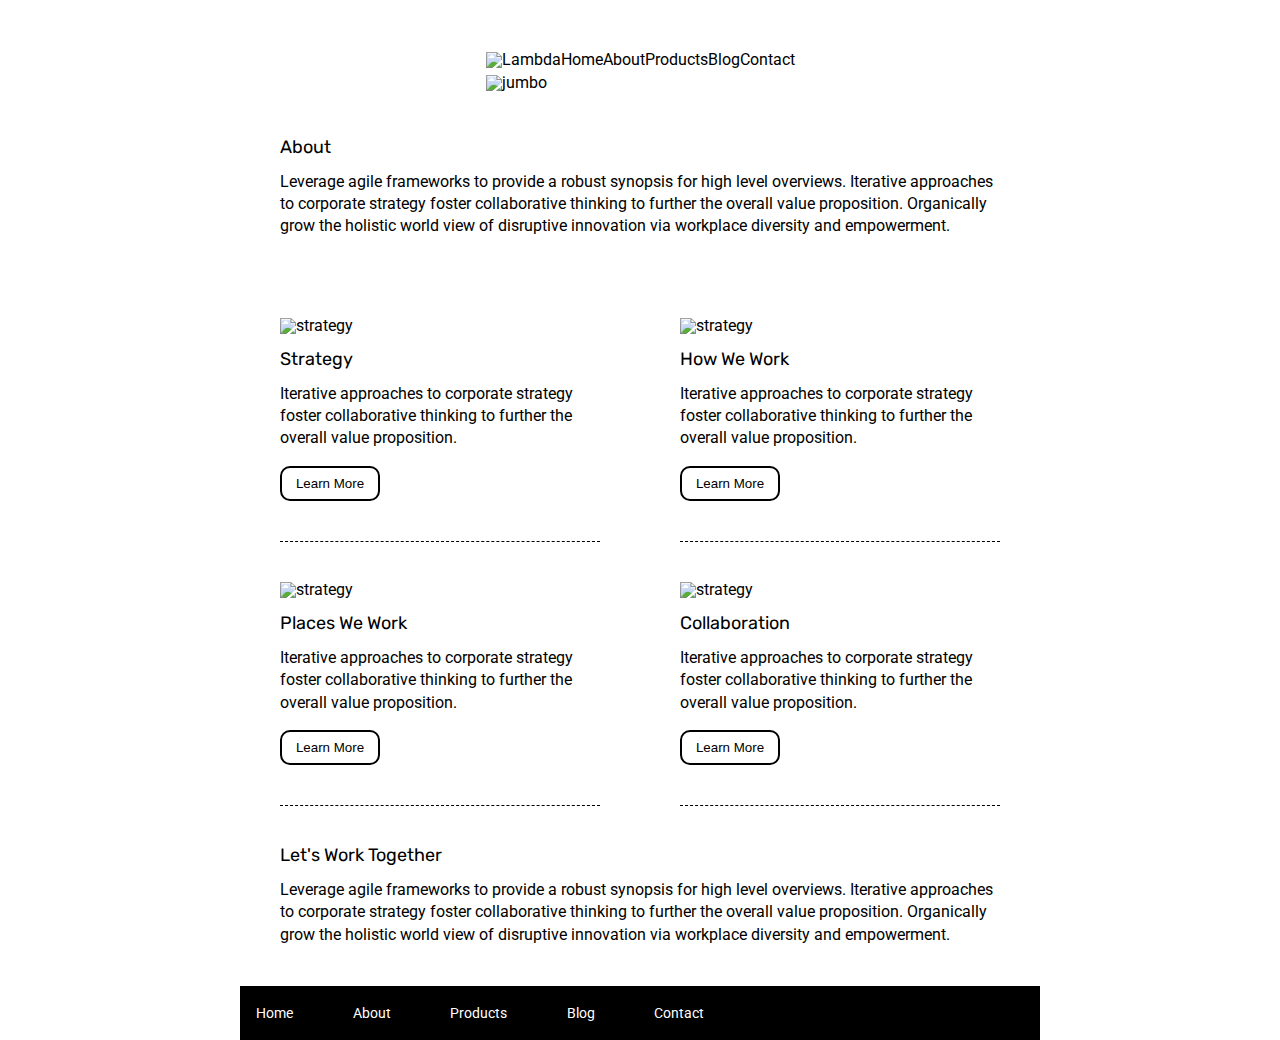
==== about.html @ fbf15ac4 "MVP ready" ====
<!doctype html>

<html lang="en">
<head>
  <meta charset="utf-8">

  <title>Sprint Challenge - About</title>

  <link href="https://fonts.googleapis.com/css?family=Roboto|Rubik" rel="stylesheet">
  <link rel="stylesheet" href="css/index.css">

</head>

<body>
  <div class="container about-page">
    <header>
        <nav>
            <a href="/index.html"><img src="/img/lambda-black.png" alt="Lambda"></a>
            <a href="/index.html">Home</a>
            <a href="/about.html">About</a>
            <a href="#">Products</a>
            <a href="#">Blog</a>
            <a href="#">Contact</a>
        </nav>
        <img src="/img/jumbo-about.png" alt="jumbo">
      </header>
        <div class="about-page-full">
          <h2>About</h2>
          <p>Leverage agile frameworks to provide a robust synopsis for high level overviews. Iterative approaches to corporate strategy foster collaborative thinking to further the overall value proposition. Organically grow the holistic world view of disruptive innovation via workplace diversity and empowerment.</p>
        </div>
        <div class="flex-column">
          <img src="img/about-plan.png" alt="strategy">
          <h2>Strategy</h2>
          <p>
            Iterative approaches to corporate strategy foster collaborative thinking to further the overall value proposition.
          </p>
          <button>
            Learn More
          </button>
        </div>
        <div class="flex-column">
          <img src="img/about-working.png" alt="strategy">
          <h2>How We Work</h2>
          <p>Iterative approaches to corporate strategy foster collaborative thinking to further the overall value proposition.</p>
          <button>Learn More</button>
        </div>
        <div class="flex-column">
          <img src="img/about-office.png" alt="strategy">
          <h2>Places We Work</h2>
          <p>Iterative approaches to corporate strategy foster collaborative thinking to further the overall value proposition.</p>
          <button>Learn More</button>
        </div>
        <div class="flex-column">
          <img src="img/about-meeting.png" alt="strategy">
          <h2>Collaboration</h2>
          <p>Iterative approaches to corporate strategy foster collaborative thinking to further the overall value proposition.</p>
          <button>Learn More</button>
        </div>
        <div class="about-page-full">
          <h2>Let's Work Together</h2>
          <p>Leverage agile frameworks to provide a robust synopsis for high level overviews. Iterative approaches to corporate strategy foster collaborative thinking to further the overall value proposition. Organically grow the holistic world view of disruptive innovation via workplace diversity and empowerment.</p>
        </div>
      <footer>
        <nav>
          <a href="index.html">Home</a>
          <a href="/about.html">About</a>
          <a href="#">Products</a>
          <a href="#">Blog</a>
          <a href="#">Contact</a>
        </nav>
      </footer>
    </div><!-- container -->        
</body>
</html>
---- css/index.css ----
/* http://meyerweb.com/eric/tools/css/reset/ 
   v2.0 | 20110126
   License: none (public domain)
*/

html, body, div, span, applet, object, iframe,
h1, h2, h3, h4, h5, h6, p, blockquote, pre,
a, abbr, acronym, address, big, cite, code,
del, dfn, em, img, ins, kbd, q, s, samp,
small, strike, strong, sub, sup, tt, var,
b, u, i, center,
dl, dt, dd, ol, ul, li,
fieldset, form, label, legend,
table, caption, tbody, tfoot, thead, tr, th, td,
article, aside, canvas, details, embed, 
figure, figcaption, footer, header, hgroup, 
menu, nav, output, ruby, section, summary,
time, mark, audio, video {
	margin: 0;
	padding: 0;
	border: 0;
	font-size: 100%;
	font: inherit;
	vertical-align: baseline;
}
/* HTML5 display-role reset for older browsers */
article, aside, details, figcaption, figure, 
footer, header, hgroup, menu, nav, section {
	display: block;
}
body {
	line-height: 1;
}
ol, ul {
	list-style: none;
}
blockquote, q {
	quotes: none;
}
blockquote:before, blockquote:after,
q:before, q:after {
	content: '';
	content: none;
}
table {
	border-collapse: collapse;
	border-spacing: 0;
}

* {
    box-sizing: border-box;
}

html, body {
    height: 100%;
    font-family: 'Roboto', sans-serif;
    padding: 2%;
}

h1, h2, h3, h4, h5 {
    font-size: 18px;
    margin-bottom: 15px;
    font-family: 'Rubik', sans-serif;
}

p {
    line-height: 1.4;
}

.container {
    width: 800px;
    margin: 0 auto;
}

.top-content {
    display: flex;
    flex-wrap: wrap;
    justify-content: space-evenly;
    margin-bottom: 20px;
    border-bottom: 1px dashed black;
}

.top-content .text-container {
    width: 48%;
    padding: 0 1%;
    padding-bottom: 20px;  
}

.middle-content {
    margin-bottom: 20px;
    border-bottom: 1px dashed black;
}

.middle-content h2 {
    padding: 0 2%;
    margin-bottom: 0;
}

.middle-content .boxes {
    display: flex;
    flex-wrap: wrap;
    justify-content: space-evenly;
}

.middle-content .boxes .box {
    width: 12.5%;
    height: 100px;
    background: black;
    margin: 20px 2.5%;
    color: white;
    display: flex;
    align-items: center;
    justify-content: center;
}

.bottom-content {
    display: flex;
    margin: 0 2% 20px;
    justify-content: space-around;
}

.bottom-content .text-container {
    padding-right: 4%;
}

.bottom-content .text-container:last-child {
    padding-right: 0;
}

footer {
    width: 100%;
    background: black;
}

footer nav {
    width: 60%;
    display: flex;
    justify-content: space-between;
    align-items: center;
    padding: 20px 2%;
    font-size: 14px;
}

footer nav a {
    color: white;
    text-decoration: none;
}

/* roland-jarvis code below here*/
header nav{
    display: flex;
    justify-content: space-around;
    align-items: center;
}

header nav a{
    text-decoration: none;
    color: black;
}

header img{
    width: 100%;
    margin: 2% auto;
}

.about-page{
    display: flex;
    flex-wrap: wrap;
    justify-content: space-evenly;
}

.flex-column{
    margin-left: 5%;
    margin-right: 5%;
    width: 40%;
    padding: 5% 0;
    border-bottom: 1px dashed black;
}

.flex-column img{
    width: 100%;
    justify-content: flex-start;
    margin-bottom: 5%;
}

.flex-column button{
    margin-top: 5%; 
    width: 100px;
    height: 35px;
    background-color: white;
    border-style: solid;
    border-color: black;
    border-radius: 10px;
    text-align: center;
}

.about-page-full{
    padding: 5%;
}
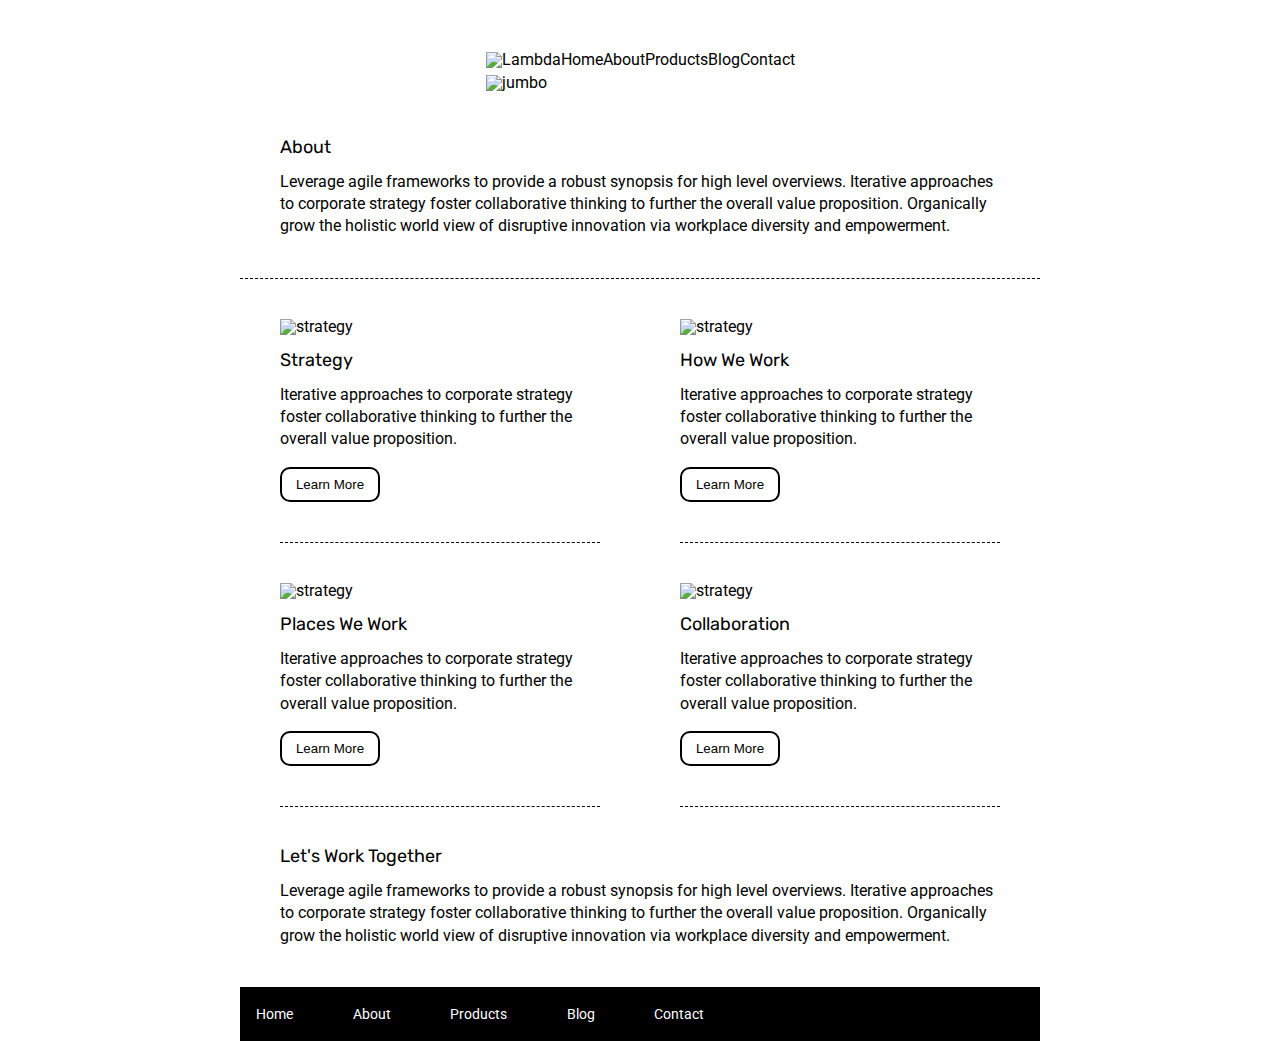
==== commit 6431bdeb: "Nav animations" ====
--- a/about.html
+++ b/about.html
@@ -56,7 +56,7 @@
           <p>Iterative approaches to corporate strategy foster collaborative thinking to further the overall value proposition.</p>
           <button>Learn More</button>
         </div>
-        <div class="about-page-full">
+        <div class="about-page-full" style="border: none;">
           <h2>Let's Work Together</h2>
           <p>Leverage agile frameworks to provide a robust synopsis for high level overviews. Iterative approaches to corporate strategy foster collaborative thinking to further the overall value proposition. Organically grow the holistic world view of disruptive innovation via workplace diversity and empowerment.</p>
         </div>
--- a/css/index.css
+++ b/css/index.css
@@ -158,6 +158,22 @@
     color: black;
 }
 
+header nav a:hover{
+    width: inherit;
+    height: inherit;
+    padding: 0.5%;
+    background-color: rgba(0, 0, 0, 0.7);
+    color: white;
+    border-radius: 2px;
+    transition-duration: 2ms;
+}
+
+header nav a:hover:first-child{
+    width: inherit;
+    height: inherit;
+    background-color: rgba(0, 0, 0, 0.02)
+}
+
 header img{
     width: 100%;
     margin: 2% auto;
@@ -196,4 +212,5 @@
 
 .about-page-full{
     padding: 5%;
-}
+    border-bottom: 1px dashed black;
+}
